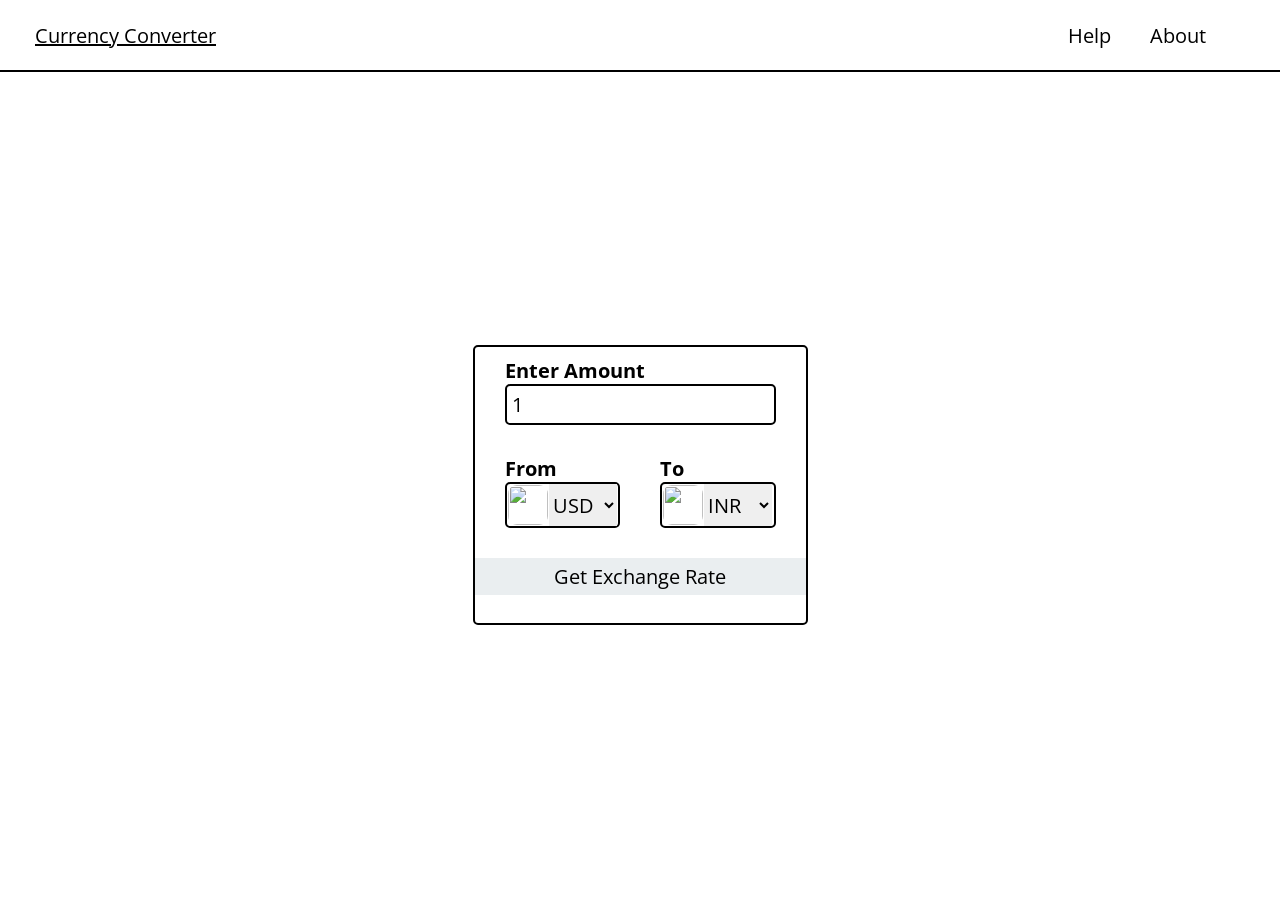
==== index.html @ 31d22fef "remove inline style color from rotater icon" ====
<!DOCTYPE html>
<html lang="en">
<head>
    <meta charset="UTF-8">
    <meta name="viewport" content="width=device-width, initial-scale=1.0">
    <title>Currency Converter</title>
    <link rel="stylesheet" href="style.css">
    <link rel="preconnect" href="https://fonts.googleapis.com">
    <link rel="preconnect" href="https://fonts.gstatic.com" crossorigin>
    <link href="https://fonts.googleapis.com/css2?family=Open+Sans:ital,wght@0,300..800;1,300..800&display=swap" rel="stylesheet">
    <link rel="stylesheet" href="https://cdnjs.cloudflare.com/ajax/libs/font-awesome/7.0.1/css/all.min.css">
    <link rel="icon" type="image/png" href="favicon.png">
</head>
<body>
    <header>
        <li onclick="window.location.href='index.html'" style="text-decoration:underline;">Currency Converter</li>
        <div class="headerLinks">
            <li onclick="window.location.href='help.html'">Help</li>
            <li onclick="window.location.href='about.html'">About</li>
            <li class="changeMode"><i class="fa-regular fa-moon" style="color: rgb(0, 0, 0);"></i></li>
        </div>
    </header>

    <div class="parent">
        <div class="container">
            <form>
                <h2>Enter Amount</h2>
                <input type="number" placeholder="Enter amount" class="inputValue">
            </form>
            <div class="convert">
                <div class="from">
                    <h2>From</h2>
                    <div class="selectContainer">
                        <img src="https://flagsapi.com/US/flat/64.png">
                        <select></select>
                    </div>
                </div>
            
                <i class="fa-solid fa-arrow-right-arrow-left" onclick="rotater()"></i>
            
                <div class="to">
                    <h2>To</h2>
                    <div class="selectContainer">
                        <img src="https://flagsapi.com/IN/flat/64.png">
                        <select></select>
                    </div>
                </div>
            </div>
            <button class="getResult" type="button">Get Exchange Rate</button>
            <p class="result"></p>
        </div>
    </div>
    <script src="script.js"></script>
</body>
</html>
---- style.css ----
/*make with only three colors blue, black and white*/
*{
    margin: 0;
    padding: 0;
    font-size: 20px;
    font-family: "Open Sans", sans-serif;
}

body{
    padding-top: 72px;
}

header{
    height: 72px;
    display: flex;
    justify-content: space-between;
    align-items: center;
    padding-left: 28px;
    padding-right: 28px;
    border-bottom: 2px solid black;
    font-family: "Open Sans", sans-serif;
    position: fixed;
    top: 0;
    left: 0;
    width: 100%;
    box-sizing: border-box;
    z-index: 1000;
    /* background-color: white; */
}

header li{
    list-style-type: none;
    cursor: pointer;
    padding: 7px;
    border: 0px white solid;
    border-radius: 5px;
}

.headerLinks{
    display: flex;
    gap: 25px;
}

.parent{
    min-height: calc(100vh - 74px);
    display: flex;
    justify-content: center;
    align-items: center;
    /* background-image: radial-gradient(rgb(255,255,255),rgb(255,255,255),rgb(238, 240, 238)); */
}

.container{
    border: 2px solid black;
    border-radius: 5px;
}

.container form{
    margin: 10px 30px 0 30px;
}

.inputValue{
    width: 95%;
    padding: 5px;
    border: 2px solid black;
    border-radius: 5px;
}

.convert{
    display: flex;
    gap: 20px;
    margin: 30px;
}

.convert i{
    display: flex;
    justify-content: center;
    align-items: center;
    cursor: pointer;
    margin-top: 20px;
    transition: transform 0.2s linear;
}

.convert i:active{
        transform: scale(1.25);
    }

.from img{
    height: 40px;
    width: 40px;
    border: 1px white solid;
    border-radius: 10px;
}

.to img{
    height: 40px;
    width: 40px;
    border: 1px white solid;
    border-radius: 10px;
}

.selectContainer{
    display: flex;
    border: 2px black solid;
    border-radius: 5px;
}

.selectContainer select{
    border: none;
    margin-right: 1.5px;
    cursor: pointer;
}

.getResult{
    width: 100%;
    background-color: white;
    padding-top: 5px;
    padding-bottom: 5px;
    cursor: pointer;
    background-color: rgb(234, 238, 240);
    transition: all 0.2s ease;
    border: 0px solid black;
}

.getResult:active{
    transform: scale(0.85);
}

.result{
    padding: 14px 0 14px 4px;
}

/* @media (max-width: 768px){
    .getResult:hover{
        background-color: rgb(234, 238, 240);
        }
        
        .convert i:hover{
            transform: translate(0deg);
            }
            } */
            
@media (min-width: 768px){
    .getResult:hover{
        background-color: rgb(220, 226, 230);
    }

    .convert i:hover{
        /* transform: rotate(180deg); */
        text-shadow: 2px 2px 4px rgb(72, 72, 70);
    }

    header li:hover{
        background-color: rgb(220, 226, 230);
    }
}

@media (max-width: 768px){
    .headerLinks{
        gap: 15px;
    }
}
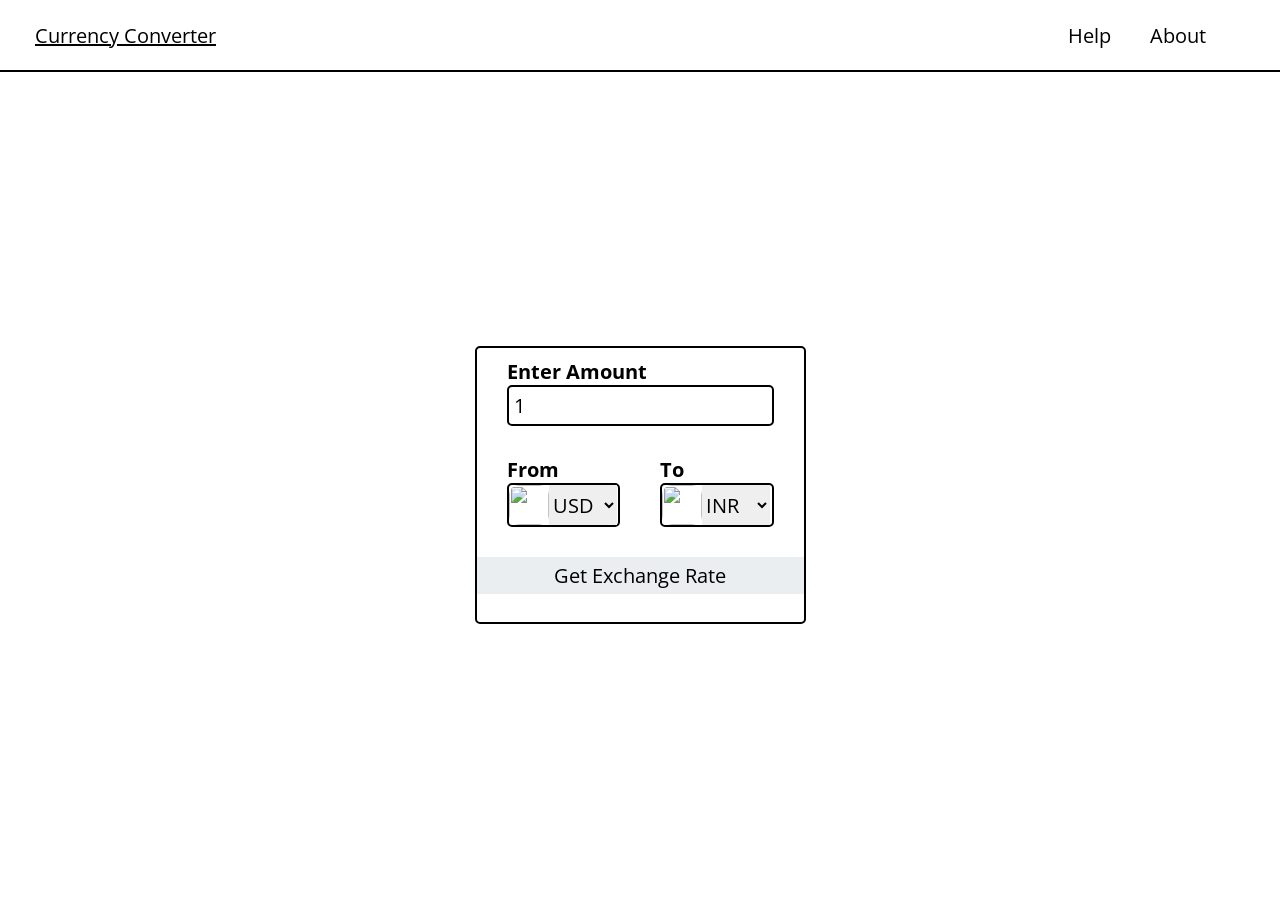
==== commit c24b3cb4: "change the icons of appearance mode" ====
--- a/index.html
+++ b/index.html
@@ -17,7 +17,7 @@
         <div class="headerLinks">
             <li onclick="window.location.href='help.html'">Help</li>
             <li onclick="window.location.href='about.html'">About</li>
-            <li class="changeMode"><i class="fa-regular fa-moon" style="color: rgb(0, 0, 0);"></i></li>
+            <li class="changeMode"><i class="fa-regular fa-lightbulb" style="color: rgb(0, 0, 0);"></i></li>
         </div>
     </header>
 
--- a/style.css
+++ b/style.css
@@ -78,6 +78,7 @@
     cursor: pointer;
     margin-top: 20px;
     transition: transform 0.2s linear;
+    color: rgb(15, 31, 43);
 }
 
 .convert i:active{
@@ -87,14 +88,12 @@
 .from img{
     height: 40px;
     width: 40px;
-    border: 1px white solid;
     border-radius: 10px;
 }
 
 .to img{
     height: 40px;
     width: 40px;
-    border: 1px white solid;
     border-radius: 10px;
 }
 
@@ -156,6 +155,53 @@
 
 @media (max-width: 768px){
     .headerLinks{
-        gap: 15px;
-    }
+        gap: 12px;
+    }
+}
+
+
+
+/* css for dark mode*/
+/* this 'body.dark-mode header' means that it's css apply only when body contain .dark-mode class */
+
+
+body.dark-mode{
+    background-color: rgb(13, 17, 23);
+    color: #ffffff;
+}
+
+body.dark-mode header{
+    border-bottom: 2px solid #ffffff;
+}
+
+body.dark-mode header li:hover{
+    background-color: #444b45;
+}
+
+body.dark-mode .container{
+    border: 2px solid #ffffff;
+}
+
+body.dark-mode .inputValue{
+    background-color: rgb(13, 17, 23);
+    color: #ffffff;
+    border: 2px solid #ffffff;
+}
+
+body.dark-mode .selectContainer{
+    border: 2px solid #ffffff;
+}
+
+body.dark-mode select{
+    background-color: rgb(13, 17, 23);
+    color: #ffffff;
+}
+
+body.dark-mode .convert i{
+    color: #ffffff;
+}
+
+body.dark-mode .getResult{
+    background-color: #444b45;
+    color: #ffffff;
 }
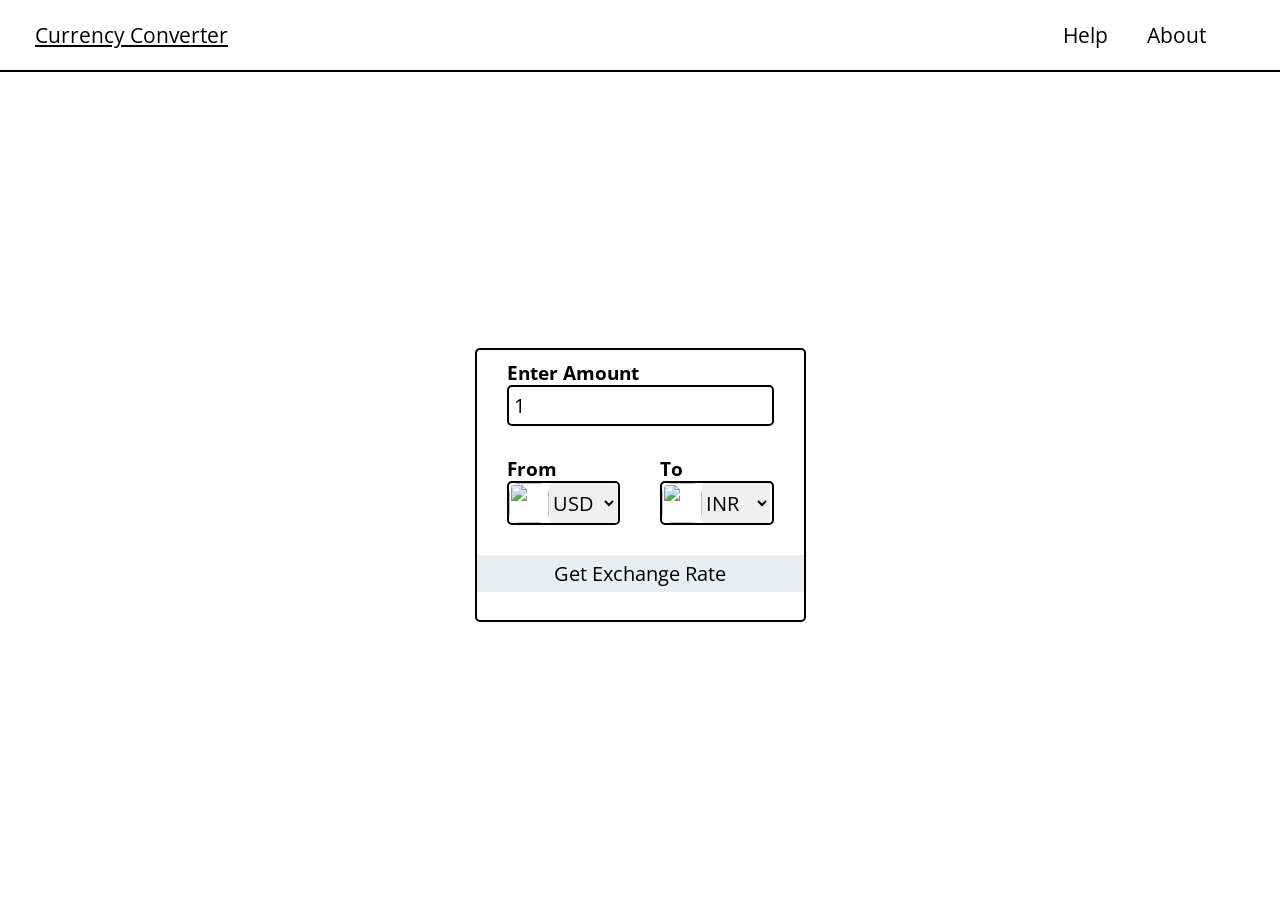
==== commit c4c96c59: "change h2 to h3 tag" ====
--- a/index.html
+++ b/index.html
@@ -24,12 +24,12 @@
     <div class="parent">
         <div class="container">
             <form>
-                <h2>Enter Amount</h2>
+                <h3>Enter Amount</h3>
                 <input type="number" placeholder="Enter amount" class="inputValue">
             </form>
             <div class="convert">
                 <div class="from">
-                    <h2>From</h2>
+                    <h3>From</h3>
                     <div class="selectContainer">
                         <img src="https://flagsapi.com/US/flat/64.png">
                         <select></select>
@@ -39,7 +39,7 @@
                 <i class="fa-solid fa-arrow-right-arrow-left" onclick="rotater()"></i>
             
                 <div class="to">
-                    <h2>To</h2>
+                    <h3>To</h3>
                     <div class="selectContainer">
                         <img src="https://flagsapi.com/IN/flat/64.png">
                         <select></select>
--- a/style.css
+++ b/style.css
@@ -2,7 +2,7 @@
 *{
     margin: 0;
     padding: 0;
-    font-size: 20px;
+    /* remove font-size from * because by this h1,h2 tags loose their meaning, hard coded font size oppose responsiveness,  Overall not recomended to use fixed font-size while writing css for web pages */
     font-family: "Open Sans", sans-serif;
 }
 
@@ -12,6 +12,7 @@
 
 header{
     height: 72px;
+    font-size: 1.3rem;
     display: flex;
     justify-content: space-between;
     align-items: center;
@@ -59,6 +60,7 @@
 }
 
 .inputValue{
+    font-size: 20px;
     width: 95%;
     padding: 5px;
     border: 2px solid black;
@@ -72,6 +74,7 @@
 }
 
 .convert i{
+    font-size: 20px;
     display: flex;
     justify-content: center;
     align-items: center;
@@ -79,6 +82,10 @@
     margin-top: 20px;
     transition: transform 0.2s linear;
     color: rgb(15, 31, 43);
+}
+
+.convert select{
+    font-size: 20px;
 }
 
 .convert i:active{
@@ -98,6 +105,7 @@
 }
 
 .selectContainer{
+    font-size: 20px;
     display: flex;
     border: 2px black solid;
     border-radius: 5px;
@@ -110,6 +118,7 @@
 }
 
 .getResult{
+    font-size: 20px;
     width: 100%;
     background-color: white;
     padding-top: 5px;
@@ -125,6 +134,7 @@
 }
 
 .result{
+    font-size: 20px;
     padding: 14px 0 14px 4px;
 }
 
@@ -157,6 +167,10 @@
     .headerLinks{
         gap: 12px;
     }
+
+    header{
+        font-size: 16px;
+    }
 }
 
 
@@ -166,7 +180,7 @@
 
 
 body.dark-mode{
-    background-color: rgb(13, 17, 23);
+    background-color: rgb(5,5,5);
     color: #ffffff;
 }
 
@@ -183,7 +197,7 @@
 }
 
 body.dark-mode .inputValue{
-    background-color: rgb(13, 17, 23);
+    background-color: rgb(5,5,5);
     color: #ffffff;
     border: 2px solid #ffffff;
 }
@@ -193,7 +207,7 @@
 }
 
 body.dark-mode select{
-    background-color: rgb(13, 17, 23);
+    background-color: rgb(5,5,5);
     color: #ffffff;
 }
 
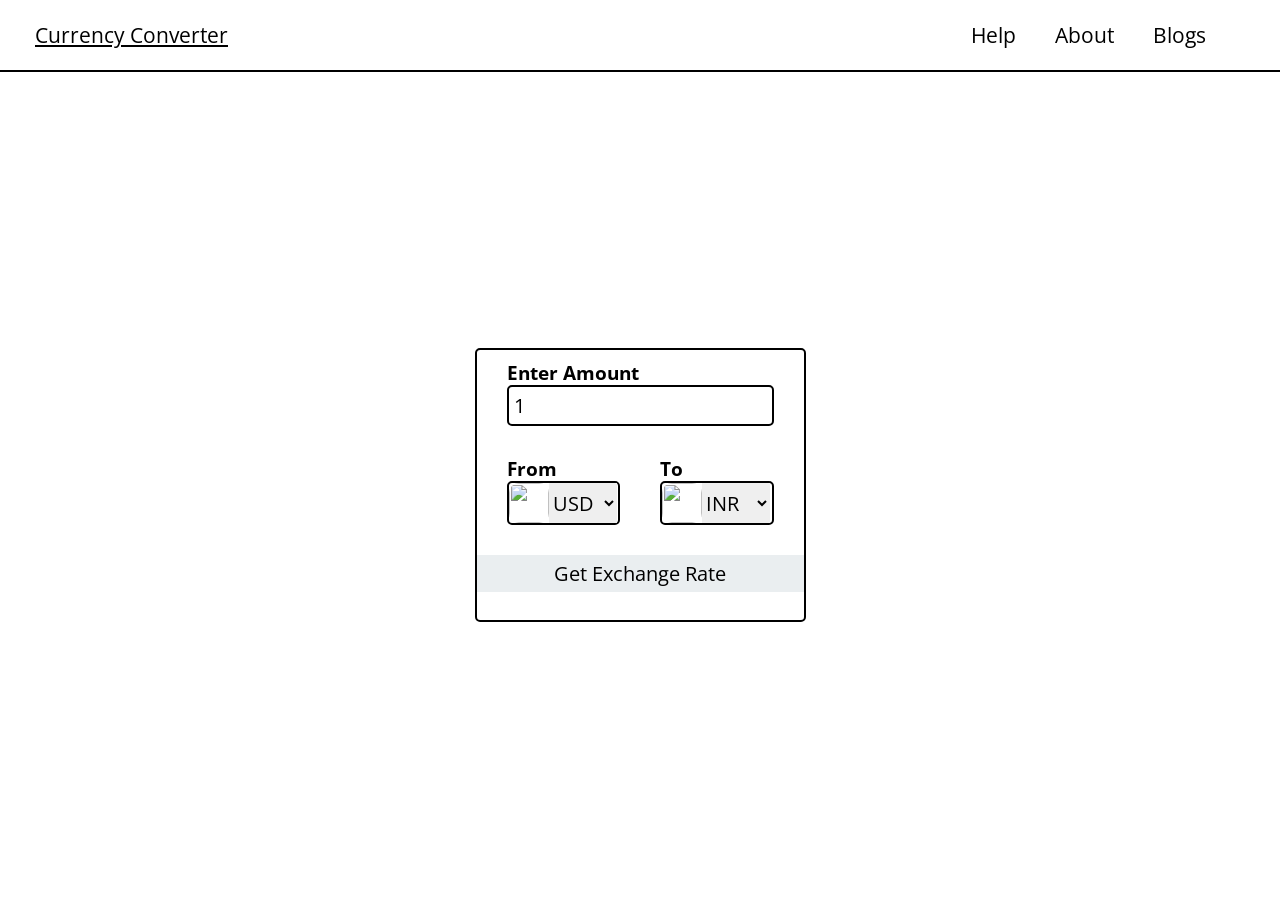
==== commit 08ee5d7d: "add menu options and put links in a div" ====
--- a/index.html
+++ b/index.html
@@ -15,9 +15,15 @@
     <header>
         <li onclick="window.location.href='index.html'" style="text-decoration:underline;">Currency Converter</li>
         <div class="headerLinks">
-            <li onclick="window.location.href='help.html'">Help</li>
-            <li onclick="window.location.href='about.html'">About</li>
-            <li class="changeMode"><i class="fa-regular fa-lightbulb" style="color: rgb(0, 0, 0);"></i></li>
+            <li class="menu"><i class="fa-solid fa-bars" style="color: rgb(0, 0, 0);"></i></li>  <!-- menu -->
+
+            <div class="headerMenuLinks">  <!--links-->
+                <li onclick="window.location.href='help.html'">Help</li>
+                <li onclick="window.location.href='about.html'">About</li>
+                <li onclick="window.location.href='blog.html'">Blogs</li>
+            </div>
+
+            <li class="changeMode"><i class="fa-regular fa-lightbulb"></i></li>  <!-- theme button -->
         </div>
     </header>
 
--- a/style.css
+++ b/style.css
@@ -42,6 +42,17 @@
     gap: 25px;
 }
 
+.menu{
+    display: none;
+}
+
+.headerMenuLinks{
+    display: flex;
+    justify-content: center;
+    /* align-items: center; */
+    gap: 25px;
+}
+
 .parent{
     min-height: calc(100vh - 74px);
     display: flex;
@@ -168,8 +179,19 @@
         gap: 12px;
     }
 
+    .menu{
+        display: block;
+    }
+
+    .headerMenuLinks{
+        display: none;
+        gap: 12px;
+    }
+
     header{
         font-size: 16px;
+        padding-left: 20px;
+        padding-right: 20px;
     }
 }
 
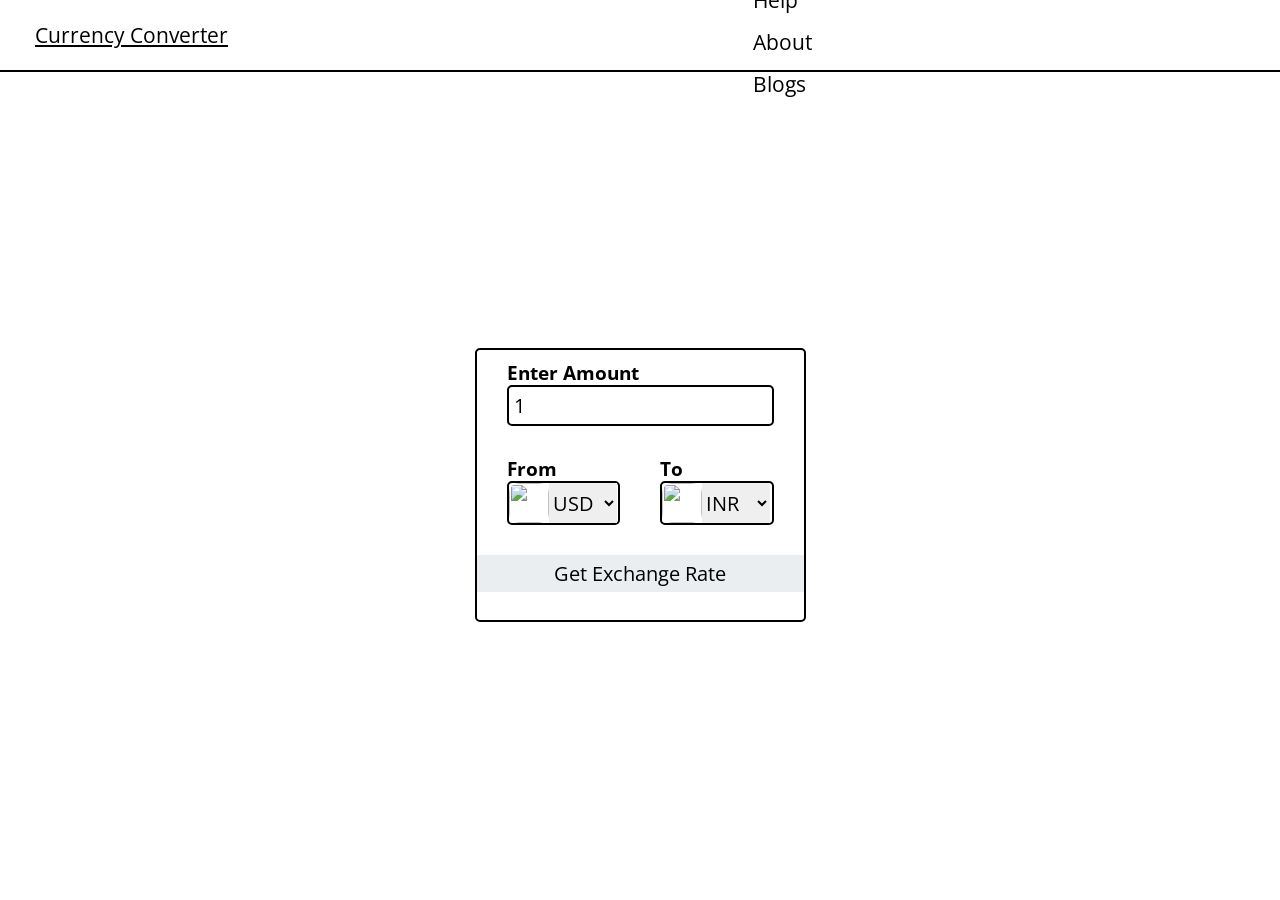
==== commit 05caaeae: "make a right side bar menu container containing links for small width devices open when menu is clic" ====
--- a/index.html
+++ b/index.html
@@ -15,15 +15,26 @@
     <header>
         <li onclick="window.location.href='index.html'" style="text-decoration:underline;">Currency Converter</li>
         <div class="headerLinks">
-            <li class="menu"><i class="fa-solid fa-bars" style="color: rgb(0, 0, 0);"></i></li>  <!-- menu -->
+            <li class="menu"  onclick="openMenu()"><i class="fa-solid fa-bars"></i></li>  <!-- menu -->
+
+             <div class="sidebarMenu">
+                <div class="closeSidebarMenu"><i class="fa-solid fa-xmark closeBarIcon" onclick="closeMenu()"></i></div>  <!-- X -->
+                <div class="sidebarMenuHeading">Currency Converter</div>
+                <div class="sidebarMenuLinks">
+                    <li onclick="window.location.href='help.html'">Help</li>
+                    <li onclick="window.location.href='about.html'">About</li>
+                    <li onclick="window.location.href='blog.html'">Blogs</li>
+                    <li class="changeMode"><i class="fa-regular fa-lightbulb"></i></li>  <!-- theme button -->
+                </div>
+            </div>
 
             <div class="headerMenuLinks">  <!--links-->
                 <li onclick="window.location.href='help.html'">Help</li>
                 <li onclick="window.location.href='about.html'">About</li>
                 <li onclick="window.location.href='blog.html'">Blogs</li>
+                <li class="changeMode"><i class="fa-regular fa-lightbulb"></i></li>  <!-- theme button -->
             </div>
 
-            <li class="changeMode"><i class="fa-regular fa-lightbulb"></i></li>  <!-- theme button -->
         </div>
     </header>
 
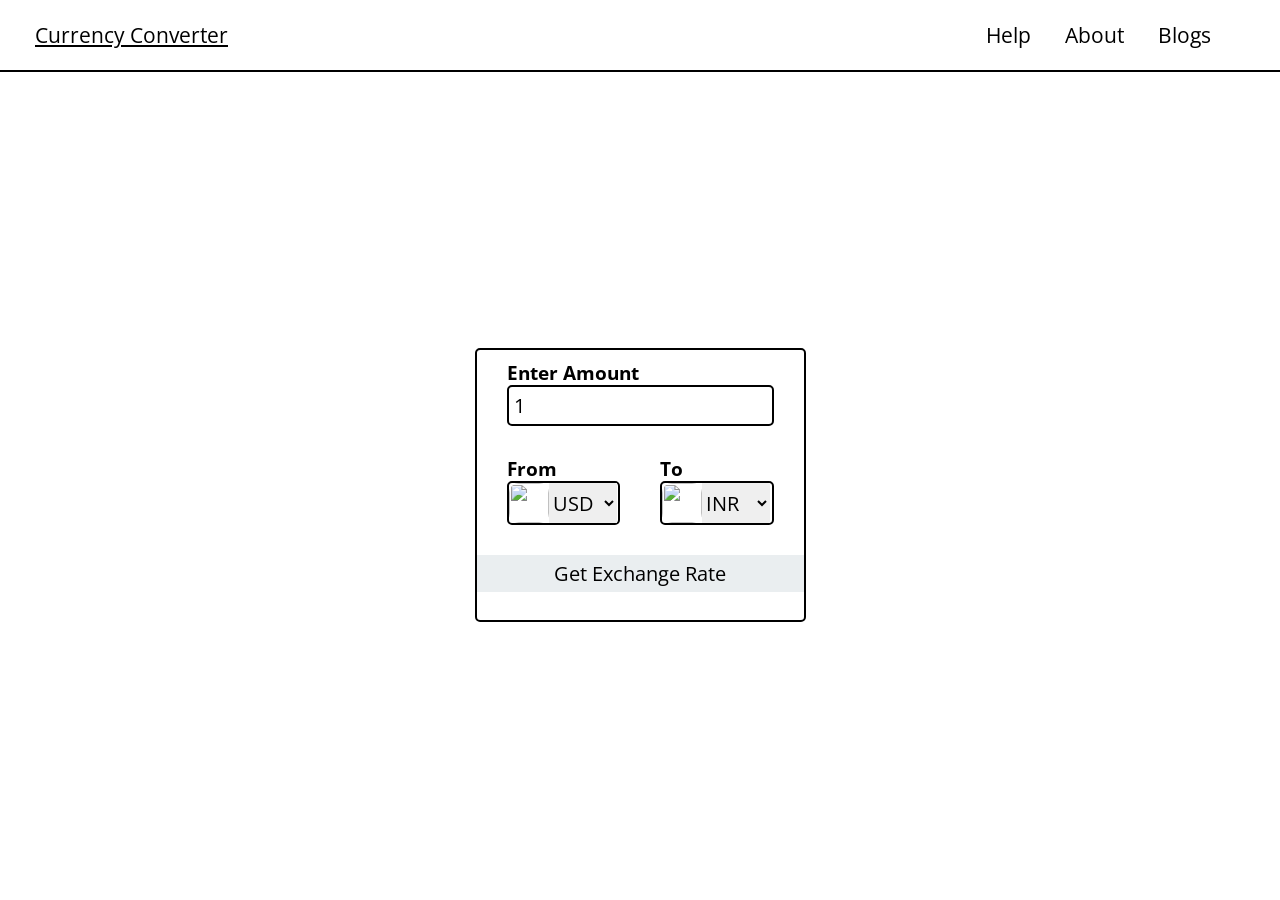
==== commit 4d2756ea: "seperate the code of right side bar menu" ====
--- a/index.html
+++ b/index.html
@@ -16,28 +16,30 @@
         <li onclick="window.location.href='index.html'" style="text-decoration:underline;">Currency Converter</li>
         <div class="headerLinks">
             <li class="menu"  onclick="openMenu()"><i class="fa-solid fa-bars"></i></li>  <!-- menu -->
-
-             <div class="sidebarMenu">
-                <div class="closeSidebarMenu"><i class="fa-solid fa-xmark closeBarIcon" onclick="closeMenu()"></i></div>  <!-- X -->
-                <div class="sidebarMenuHeading">Currency Converter</div>
-                <div class="sidebarMenuLinks">
-                    <li onclick="window.location.href='help.html'">Help</li>
-                    <li onclick="window.location.href='about.html'">About</li>
-                    <li onclick="window.location.href='blog.html'">Blogs</li>
-                    <li class="changeMode"><i class="fa-regular fa-lightbulb"></i></li>  <!-- theme button -->
-                </div>
-            </div>
-
+            
             <div class="headerMenuLinks">  <!--links-->
                 <li onclick="window.location.href='help.html'">Help</li>
                 <li onclick="window.location.href='about.html'">About</li>
                 <li onclick="window.location.href='blog.html'">Blogs</li>
                 <li class="changeMode"><i class="fa-regular fa-lightbulb"></i></li>  <!-- theme button -->
             </div>
-
+            
         </div>
     </header>
+    
 
+    <div class="sidebarMenu">
+        <div class="closeSidebarMenu"><i class="fa-solid fa-xmark closeBarIcon" onclick="closeMenu()"></i></div>  <!-- X -->
+        <div class="sidebarMenuHeading">Currency Converter</div>
+        <div class="sidebarMenuLinks">
+            <li onclick="window.location.href='help.html'">Help</li>
+            <li onclick="window.location.href='about.html'">About</li>
+            <li onclick="window.location.href='blog.html'">Blogs</li>
+            <li class="changeMode"><i class="fa-regular fa-lightbulb"></i></li>  <!-- theme button -->
+        </div>
+    </div>
+
+    
     <div class="parent">
         <div class="container">
             <form>
--- a/style.css
+++ b/style.css
@@ -46,11 +46,51 @@
     display: none;
 }
 
+.sidebarMenu{
+    display: none;
+}
+
+.blackishEffect{
+    opacity: 0.5;
+}
+
+.open{                  /* we add this class when user click on menu option so that sidebarMenu displayed on screen */
+    display: block;
+    position: absolute;
+    height: 100vh;
+    width: 50vw;
+    top: 0px;
+    right: 0px;
+    background-color: white;
+    box-shadow: 10px 10px #888888;
+}
+
+.closeSidebarMenu{
+    display: flex;
+    flex-direction: row-reverse;
+}
+
+.closeSidebarMenu i{
+    padding: 15px 15px 0px 0px;
+}
+
+.sidebarMenuHeading{
+    text-align: center;
+    padding-bottom: 5px;
+    padding-top: 30px;
+}
+
+.sidebarMenuLinks li{
+    padding: 20px 0px 0px 5px;
+    border-radius: 0px;
+    border-bottom: 0.1px solid black;
+}
+
 .headerMenuLinks{
     display: flex;
     justify-content: center;
     /* align-items: center; */
-    gap: 25px;
+    gap: 20px;
 }
 
 .parent{
@@ -131,7 +171,6 @@
 .getResult{
     font-size: 20px;
     width: 100%;
-    background-color: white;
     padding-top: 5px;
     padding-bottom: 5px;
     cursor: pointer;
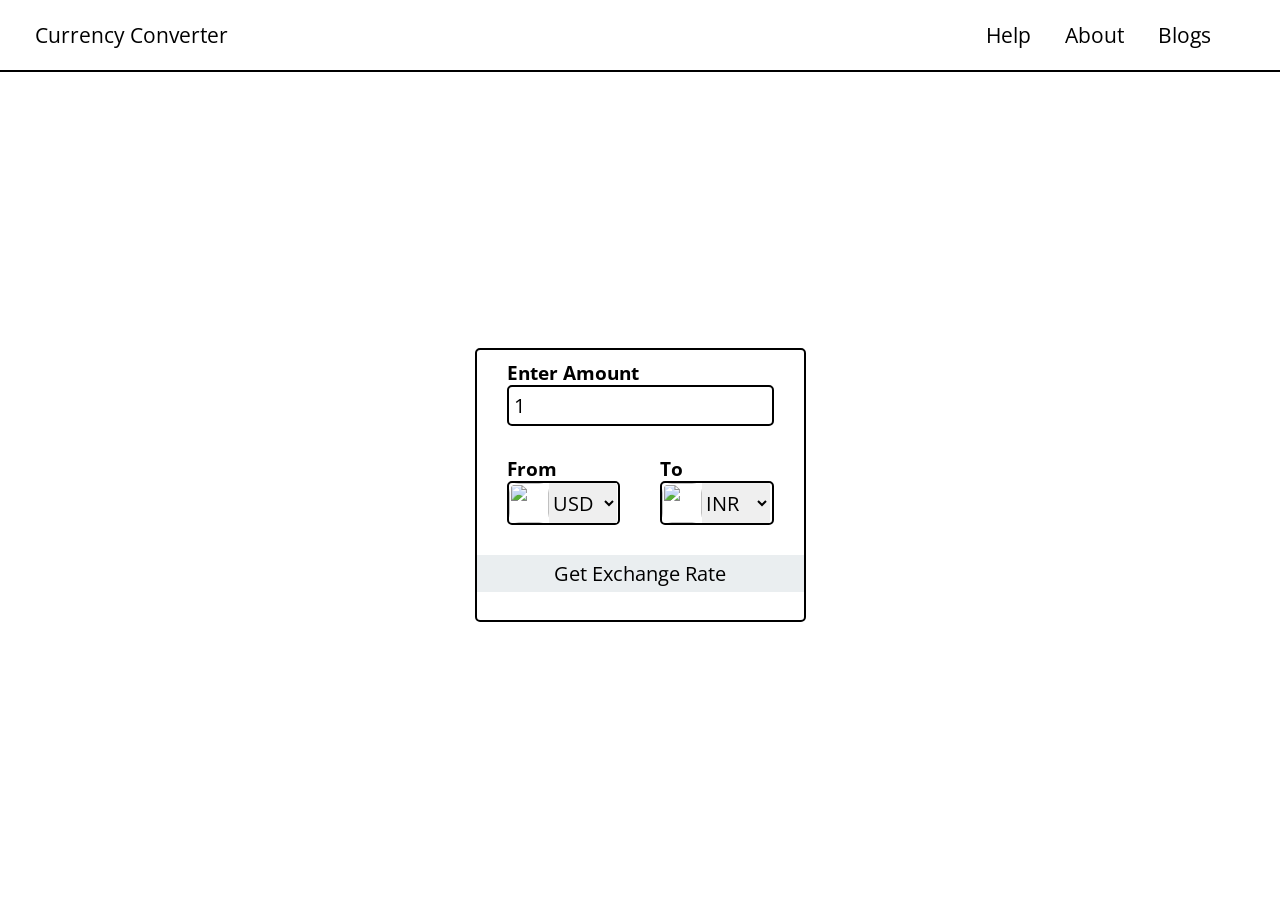
==== commit 300e4dde: "change the icons of theme from bulb to sun & moon" ====
--- a/index.html
+++ b/index.html
@@ -13,7 +13,7 @@
 </head>
 <body>
     <header>
-        <li onclick="window.location.href='index.html'" style="text-decoration:underline;">Currency Converter</li>
+        <li onclick="window.location.href='index.html'">Currency Converter</li>
         <div class="headerLinks">
             <li class="menu"  onclick="openMenu()"><i class="fa-solid fa-bars"></i></li>  <!-- menu -->
             
@@ -21,7 +21,7 @@
                 <li onclick="window.location.href='help.html'">Help</li>
                 <li onclick="window.location.href='about.html'">About</li>
                 <li onclick="window.location.href='blog.html'">Blogs</li>
-                <li class="changeMode"><i class="fa-regular fa-lightbulb"></i></li>  <!-- theme button -->
+                <li class="changeMode1"><i class="fa-regular fa-sun"></i></li>  <!-- theme button -->
             </div>
             
         </div>
@@ -35,7 +35,7 @@
             <li onclick="window.location.href='help.html'">Help</li>
             <li onclick="window.location.href='about.html'">About</li>
             <li onclick="window.location.href='blog.html'">Blogs</li>
-            <li class="changeMode"><i class="fa-regular fa-lightbulb"></i></li>  <!-- theme button -->
+            <li class="changeMode2"><i class="fa-regular fa-sun"></i></li>  <!-- theme button -->
         </div>
     </div>
 
--- a/style.css
+++ b/style.css
@@ -63,6 +63,7 @@
     right: 0px;
     background-color: white;
     box-shadow: 10px 10px #888888;
+    z-index: 1000;
 }
 
 .closeSidebarMenu{
@@ -81,6 +82,7 @@
 }
 
 .sidebarMenuLinks li{
+    list-style: none;
     padding: 20px 0px 0px 5px;
     border-radius: 0px;
     border-bottom: 0.1px solid black;
@@ -253,6 +255,14 @@
     background-color: #444b45;
 }
 
+body.dark-mode .sidebarMenu{
+    background-color: rgb(0, 0, 0);
+}
+
+body.dark-mode .sidebarMenuLinks li{
+    border-bottom: 0.1px solid #ffffff;
+}
+
 body.dark-mode .container{
     border: 2px solid #ffffff;
 }
